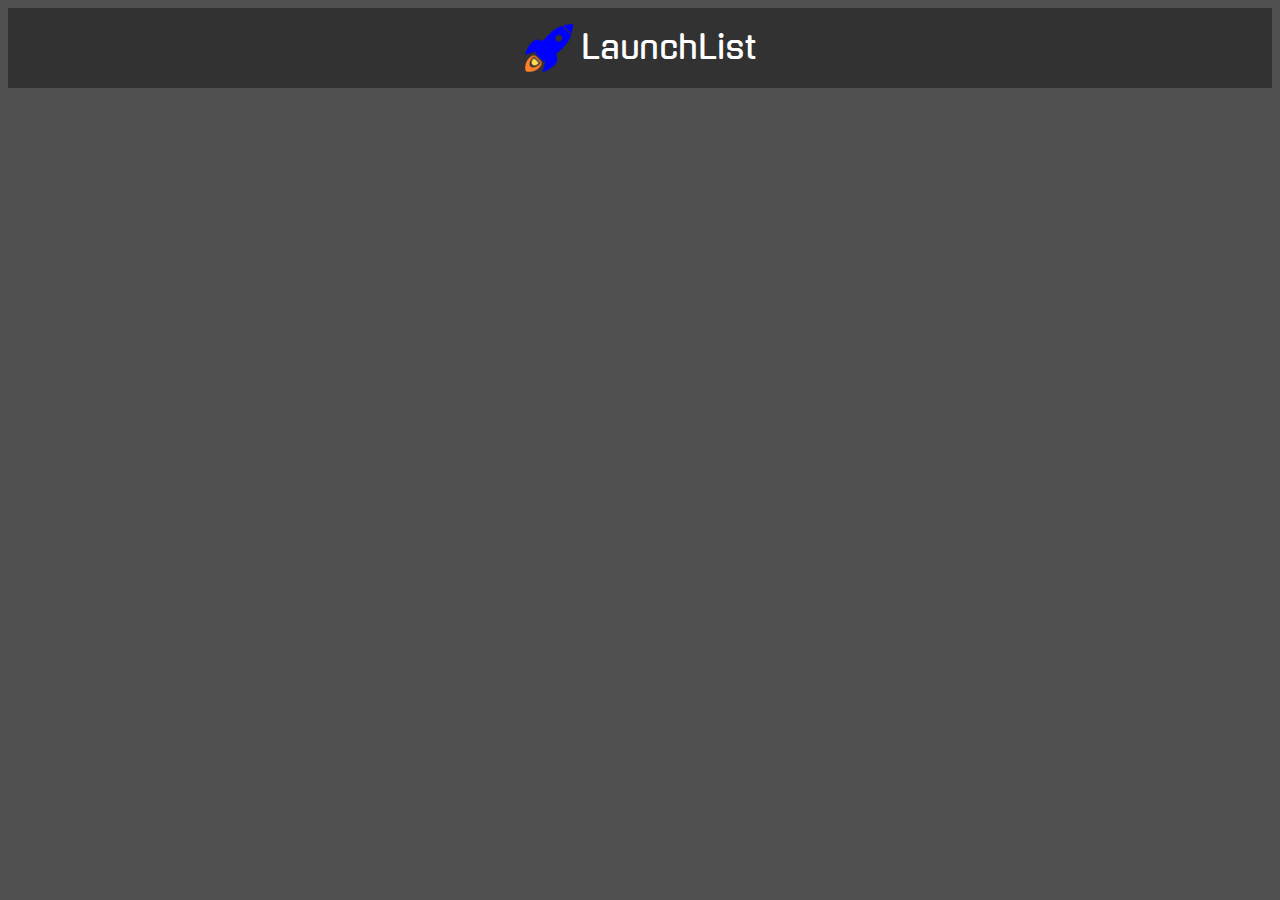
==== index.html @ 2d4b432c "HTML header" ====
<!DOCTYPE html>
<html lang="en">
<head>
  <meta charset="UTF-8">
  <meta name="viewport" content="width=device-width, initial-scale=1.0">
  <title>LaunchList</title>
  <link href="https://fonts.googleapis.com/css2?family=Gugi&family=Roboto:ital,wght@0,400;0,700;1,400;1,700&display=swap" rel="stylesheet">
  <link rel="stylesheet" href="css/reset.css">
  <link rel="stylesheet" href="css/layout.css">
  <link rel="stylesheet" href="css/styles.css">
</head>
<body>
  <header>
    <img src="images/rocketcolor.png" alt="Rocket logo">
    <h1>LaunchList</h1>
  </header>
  <main>
  </main>
  <script src="js/data.js"></script>
  <script src="js/main.js"></script>
</body>
</html>
---- css/styles.css ----
body {
  background-color: rgb(80, 80, 80);
  font-family: 'Roboto', Arial, Helvetica, sans-serif;
  color: white;
}

header {
  height: 5rem;
  background-color: rgb(50, 50, 50);
  font-family: 'Gugi', 'Roboto', Arial, Helvetica, sans-serif;
  display: flex;
  justify-content: center;
  align-items: center;
}

header h1 {
  font-weight: normal;
}

header img {
  width: 3rem;
  margin-right: 0.5rem;
}
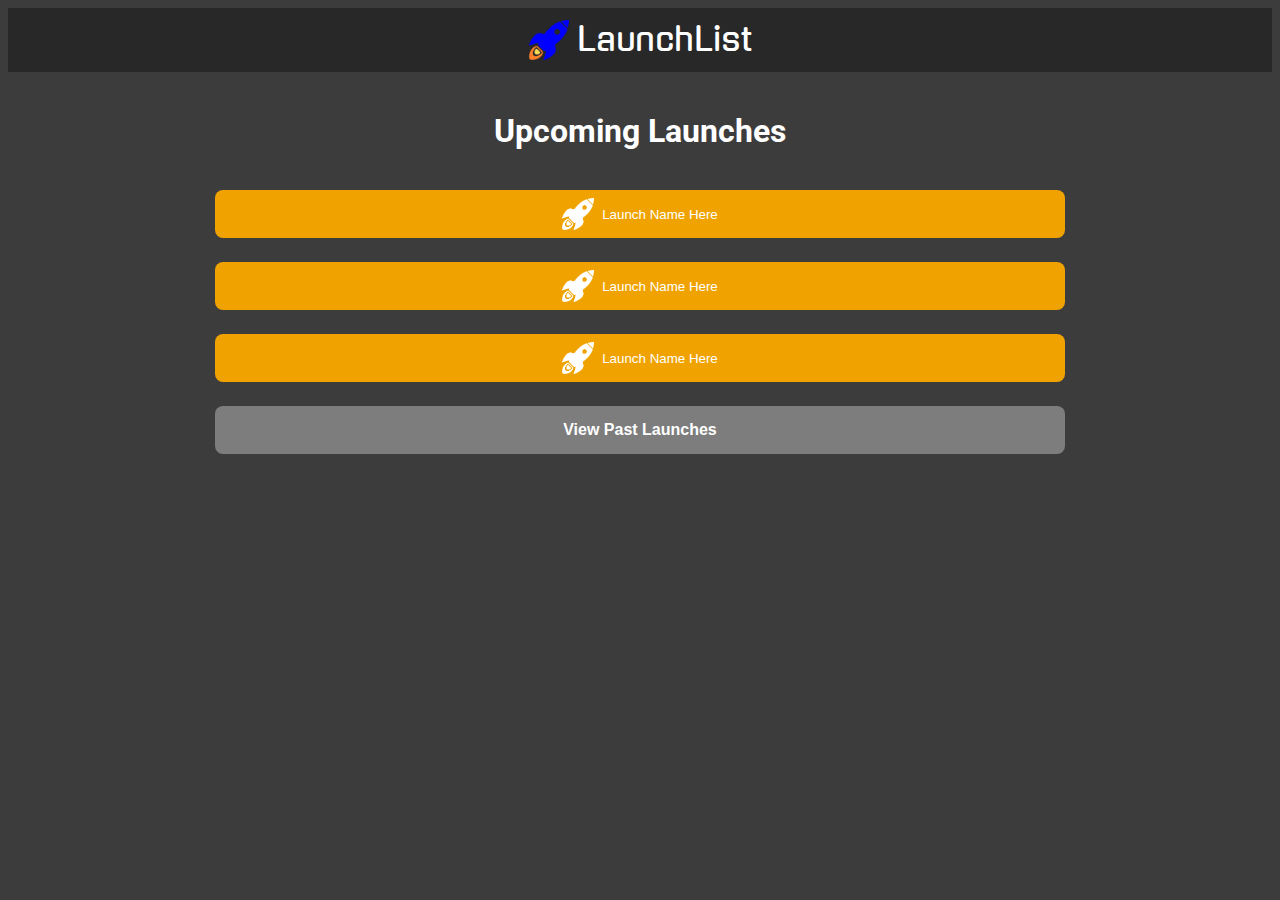
==== commit d30bc3ad: "HTML main heading and buttons" ====
--- a/index.html
+++ b/index.html
@@ -15,6 +15,20 @@
     <h1>LaunchList</h1>
   </header>
   <main>
+    <h1>Upcoming Launches</h1>
+    <button class="launch-item">
+      <img src="images/rocketwhite.png" alt="Rocket icon">
+      Launch Name Here
+    </button>
+    <button class="launch-item">
+      <img src="images/rocketwhite.png" alt="Rocket icon">
+      Launch Name Here
+    </button>
+    <button class="launch-item">
+      <img src="images/rocketwhite.png" alt="Rocket icon">
+      Launch Name Here
+    </button>
+    <button class="gray-button">View Past Launches</button>
   </main>
   <script src="js/data.js"></script>
   <script src="js/main.js"></script>
--- a/css/styles.css
+++ b/css/styles.css
@@ -1,12 +1,12 @@
 body {
-  background-color: rgb(80, 80, 80);
+  background-color: rgb(60, 60, 60);
   font-family: 'Roboto', Arial, Helvetica, sans-serif;
   color: white;
 }
 
 header {
-  height: 5rem;
-  background-color: rgb(50, 50, 50);
+  height: 4rem;
+  background-color: rgb(40, 40, 40);
   font-family: 'Gugi', 'Roboto', Arial, Helvetica, sans-serif;
   display: flex;
   justify-content: center;
@@ -18,6 +18,49 @@
 }
 
 header img {
-  width: 3rem;
+  width: 2.5rem;
   margin-right: 0.5rem;
 }
+
+main {
+  max-width: 1000px;
+  margin: 0 auto;
+}
+
+main h1 {
+  text-align: center;
+  margin: 2.5rem 0;
+}
+
+.launch-item {
+  width: 85%;
+  height: 3rem;
+  margin: 1.5rem auto;
+  display: flex;
+  justify-content: center;
+  align-items: center;
+  background-color: rgb(240, 163, 0);
+  color: white;
+  border: none;
+  border-radius: 0.5rem;
+}
+
+.launch-item img {
+  height: 2rem;
+  margin-right: 0.5rem;
+}
+
+.gray-button {
+  width: 85%;
+  height: 3rem;
+  margin: 1.5rem auto;
+  display: flex;
+  justify-content: center;
+  align-items: center;
+  background-color: rgb(125, 125, 125);
+  color: white;
+  font-weight: bold;
+  font-size: 1rem;
+  border: none;
+  border-radius: 0.5rem;
+}
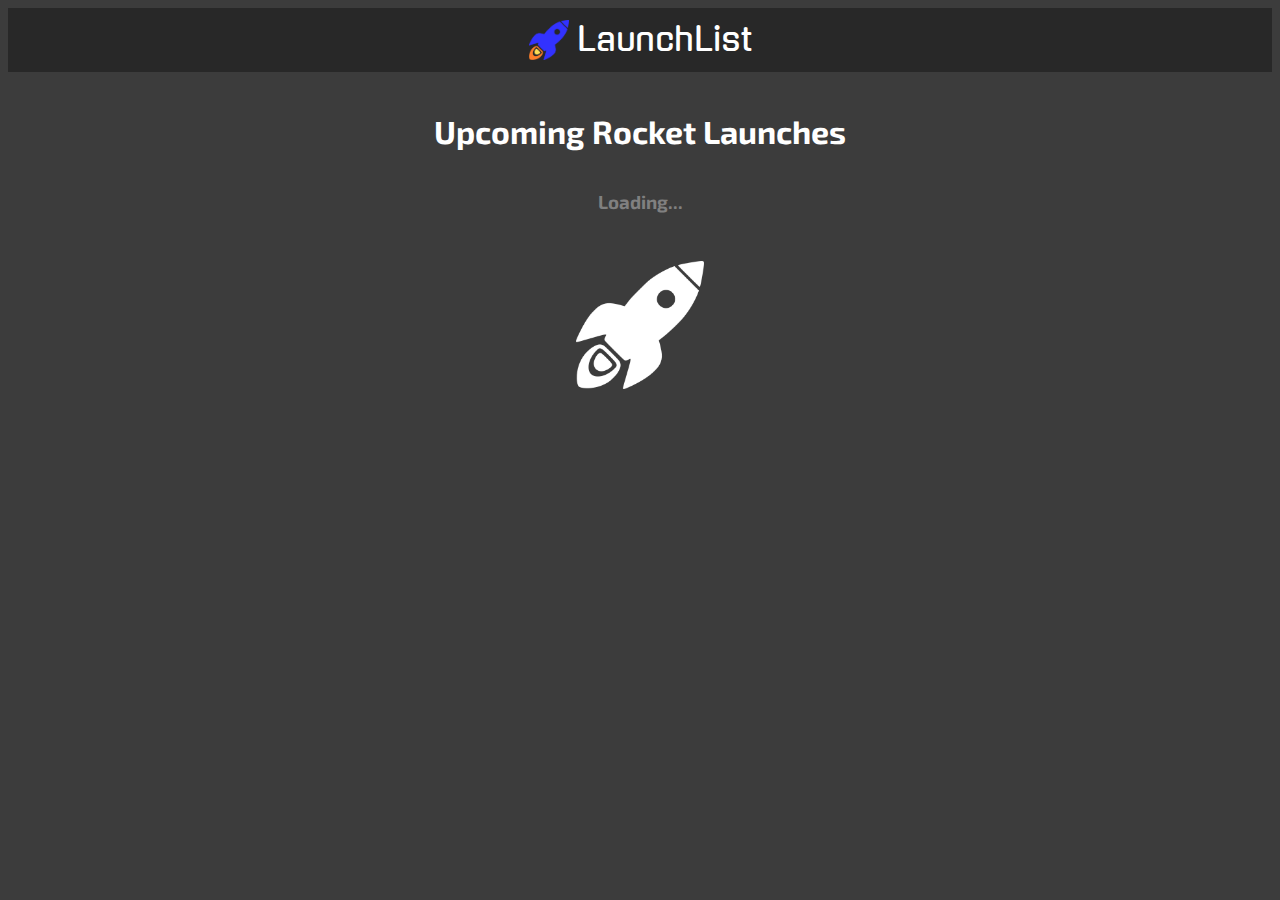
==== commit 43e217a9: "Merge pull request #6 from kellyhansen182/issue-upcoming-launches" ====
--- a/index.html
+++ b/index.html
@@ -4,7 +4,8 @@
   <meta charset="UTF-8">
   <meta name="viewport" content="width=device-width, initial-scale=1.0">
   <title>LaunchList</title>
-  <link href="https://fonts.googleapis.com/css2?family=Gugi&family=Roboto:ital,wght@0,400;0,700;1,400;1,700&display=swap" rel="stylesheet">
+  <link rel="icon" href="images/rocketcolor.png">
+  <link href="https://fonts.googleapis.com/css2?family=Exo+2:ital,wght@0,400;0,700;1,400;1,700&family=Gugi&display=swap" rel="stylesheet">
   <link rel="stylesheet" href="css/reset.css">
   <link rel="stylesheet" href="css/layout.css">
   <link rel="stylesheet" href="css/styles.css">
@@ -15,20 +16,13 @@
     <h1>LaunchList</h1>
   </header>
   <main>
-    <h1>Upcoming Launches</h1>
-    <button class="launch-item">
-      <img src="images/rocketwhite.png" alt="Rocket icon">
-      Launch Name Here
-    </button>
-    <button class="launch-item">
-      <img src="images/rocketwhite.png" alt="Rocket icon">
-      Launch Name Here
-    </button>
-    <button class="launch-item">
-      <img src="images/rocketwhite.png" alt="Rocket icon">
-      Launch Name Here
-    </button>
-    <button class="gray-button">View Past Launches</button>
+    <section>
+      <h1>Upcoming Rocket Launches</h1>
+      <h3 class="loading-msg">Loading...</h3>
+      <div class="loading">
+        <img src="images/rocketwhite.png" alt="Rocket icon">
+      </div>
+    </section>
   </main>
   <script src="js/data.js"></script>
   <script src="js/main.js"></script>
--- a/css/styles.css
+++ b/css/styles.css
@@ -1,13 +1,15 @@
+* {
+  font-family: 'Exo 2', Arial, sans-serif;
+}
+
 body {
   background-color: rgb(60, 60, 60);
-  font-family: 'Roboto', Arial, Helvetica, sans-serif;
   color: white;
 }
 
 header {
   height: 4rem;
   background-color: rgb(40, 40, 40);
-  font-family: 'Gugi', 'Roboto', Arial, Helvetica, sans-serif;
   display: flex;
   justify-content: center;
   align-items: center;
@@ -15,6 +17,7 @@
 
 header h1 {
   font-weight: normal;
+  font-family: 'Gugi', Arial, sans-serif;
 }
 
 header img {
@@ -30,24 +33,54 @@
 main h1 {
   text-align: center;
   margin: 2.5rem 0;
+  font-size: 2rem;
+}
+
+.loading-msg {
+  text-align: center;
+  color: gray;
+}
+
+.loading {
+  height: 8rem;
+  margin: 3rem auto;
+  display: flex;
+  justify-content: center;
+}
+
+.loading img {
+  object-fit: contain;
 }
 
 .launch-item {
   width: 85%;
   height: 3rem;
   margin: 1.5rem auto;
+  padding: 0 1rem;
   display: flex;
   justify-content: center;
   align-items: center;
-  background-color: rgb(240, 163, 0);
+  background-color: rgb(187, 128, 0);
   color: white;
   border: none;
   border-radius: 0.5rem;
+  transition: background-color 0.5s;
+}
+
+.launch-item:hover {
+  cursor: pointer;
+  background-color: rgb(255, 174, 0);
 }
 
 .launch-item img {
-  height: 2rem;
+  height: 1.5rem;
   margin-right: 0.5rem;
+}
+
+.launch-item p {
+  white-space: nowrap;
+  overflow: hidden;
+  text-overflow: ellipsis;
 }
 
 .gray-button {
@@ -57,10 +90,16 @@
   display: flex;
   justify-content: center;
   align-items: center;
-  background-color: rgb(125, 125, 125);
+  background-color: rgb(110, 110, 110);
   color: white;
   font-weight: bold;
   font-size: 1rem;
   border: none;
   border-radius: 0.5rem;
+  transition: background-color 0.5s;
 }
+
+.gray-button:hover {
+  cursor: pointer;
+  background-color: rgb(140, 140, 140);
+}
